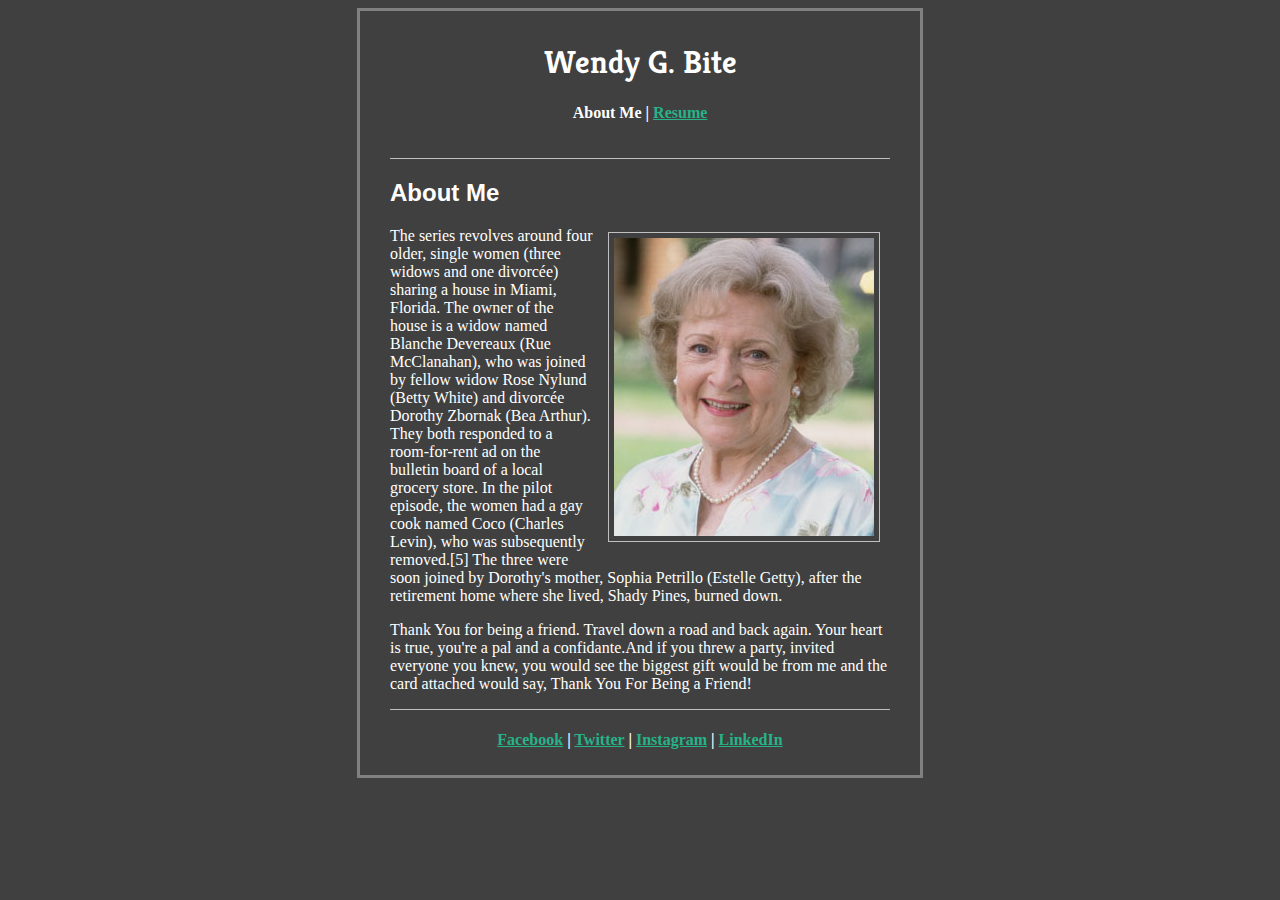
==== index.html @ 49536ce5 "index and style page of homework 1" ====
﻿<!doctype html>
<html>
	<head>
		<title>Wendy G. Bite</title>
		<link rel="stylesheet" href="styles/style.css">
		<link href="https://fonts.googleapis.com/css?family=Kreon" rel="stylesheet">
	</head>
	<body>
	<div class="content">
		<HEADER>
			<h1>Wendy G. Bite</h1>
			<p>About Me | <a href="#">Resume</a></p>
		</HEADER>

		<section>
			<article>
			
			<h2>About Me</h2>
				<p><img src="Betty-White.jpg">The series revolves around four older, single women (three widows and one divorcée) sharing a house in Miami, Florida. The owner of the house is a widow named Blanche Devereaux (Rue McClanahan), who was joined by fellow widow Rose Nylund (Betty White) and divorcée Dorothy Zbornak (Bea Arthur). They both responded to a room-for-rent ad on the bulletin board of a local grocery store. In the pilot episode, the women had a gay cook named Coco (Charles Levin), who was subsequently removed.[5] The three were soon joined by Dorothy's mother, Sophia Petrillo (Estelle Getty), after the retirement home where she lived, Shady Pines, burned down.</p>

				<p>Thank You for being a friend. Travel down a road and back again. Your heart is true, you're a pal and a confidante.And if you threw a party, invited everyone you knew, you would see the biggest gift would be from me and the card attached would say, Thank You For Being a Friend!</p>
			</article>
		</section>
		<footer>
			<p> <a href="#">Facebook</a> | <a href="#">Twitter</a> | <a href="#">Instagram</a> | <a href="#">LinkedIn</a> </p>
		</footer>
		</div>	
	</body>
</html>
<!--
RESUME PAGE

Resume
				
I recently graduated from a Web Development course at General Assembly where I increased my typing speed from 10 words per minute on my type writer to 100 words per minute on my new MacBook Pro. They also taught me how to be an <strong>awesome</strong>Web Developer. During my spare time, I enjoy senior water aerobics, pickling, and spending time with my great grand children.
		
Relevant Experience
		
Web Developer GitHub 2013 - present
Building a user friendly interface that is easy for beginner programmers to use and learn the benefits of git.

Copy Editor Complaint.ly 2012 - 2013
Reviewed, organize and filed multiple complaints to neighbors, local stores, and government officials. (self employed)

Master Knitter Christmas Sweater Org 1992 – 2011
Created delightful christmas sweaters for young boys and girls. Extremly gifted at weaving green, red and gold thread.

Senior Vice President The Golden Girls Appreciation Society 1985 - 1992
Managed a team of three and over saw day to day operations at The Golden Girls Retirement Facility in Miami.
				
Certified Mint Candy and Freshly Baked Cookies Distributor. 1960S
Won multiple awards for my secret chocolate chip recipies. My grand children enjoy them too :)


Education
		
General Assembly WDI — 2013
Queens College B.A. 1923
Brooklyn Etiquette School For Girls 1920(Honors)

--!>
---- styles/style.css ----
body {

	background-color: #404040;
	color: white;

}
.content {
	max-width: 500px;
    margin: auto;
    padding-left: 30px;
    padding-right: 30px;
    padding-bottom: 10px;
    padding-top: 10px;
    border: 3px solid gray;
}

header {
	text-align: center;
	border-bottom: .5px solid #C0C0C0;
	padding-bottom: 20px;
}
p a {
	color: 	#27b387;
}
header p {
	font-weight: bold;
}

h1 {

	text-align: center;
	font-family: 'Kreon', serif;

}
img {
	padding: 5px;
	border: 1px solid #C0C0C0;
	float: right;
	margin: 5px 10px 15px 15px;

	}
h2{
	font-family: Arial;
}	
footer {

	text-align: center;
	border-top: .5px solid #C0C0C0;
	padding-top: 5px;
}
footer p {
	font-weight: bold;
}
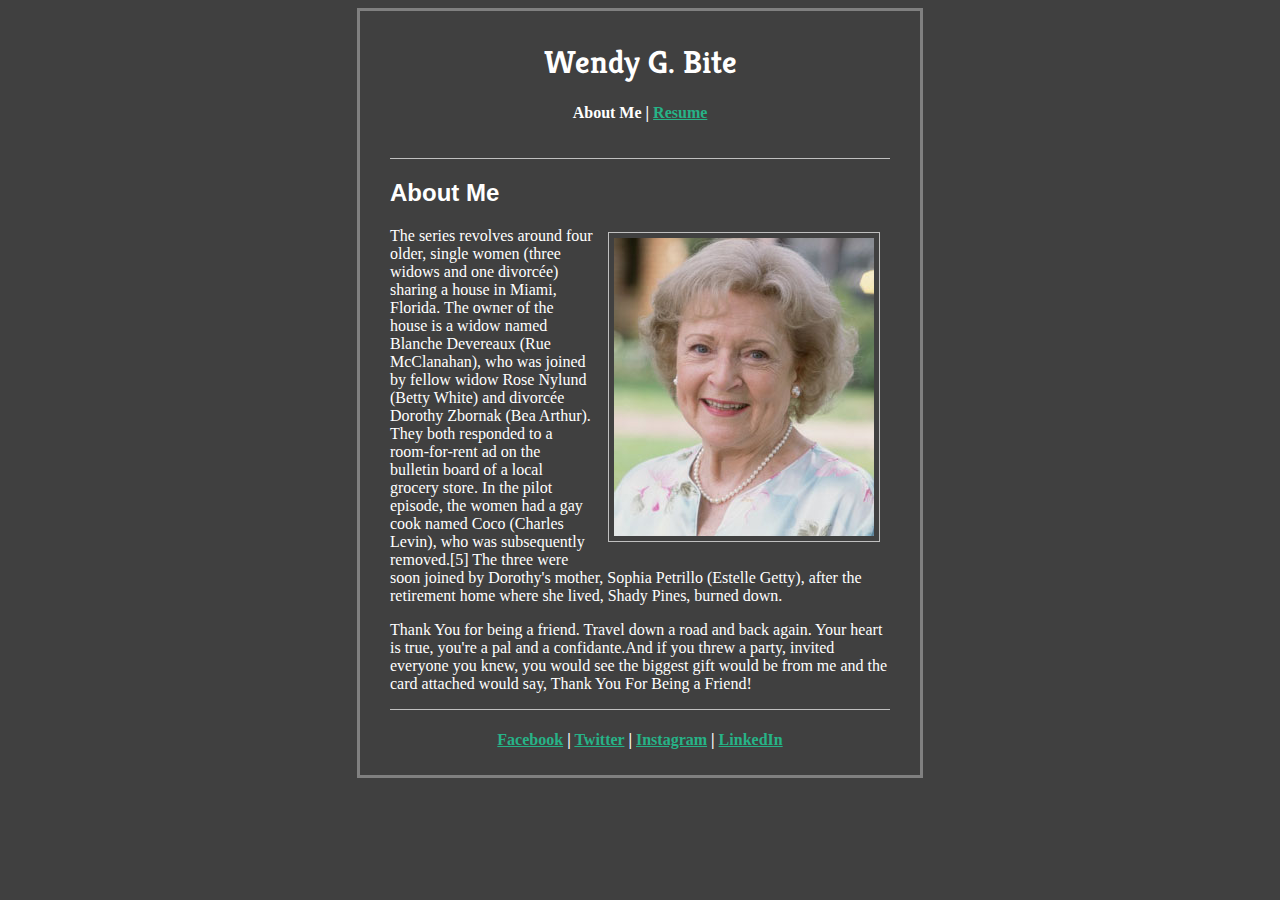
==== commit 3b365761: "updated index page and added resume page" ====
--- a/index.html
+++ b/index.html
@@ -9,12 +9,11 @@
 	<div class="content">
 		<HEADER>
 			<h1>Wendy G. Bite</h1>
-			<p>About Me | <a href="#">Resume</a></p>
+			<p>About Me <span class="gray">|</span> <a href="resume.html" target="_blank">Resume</a></p>
 		</HEADER>
 
 		<section>
 			<article>
-			
 			<h2>About Me</h2>
 				<p><img src="Betty-White.jpg">The series revolves around four older, single women (three widows and one divorcée) sharing a house in Miami, Florida. The owner of the house is a widow named Blanche Devereaux (Rue McClanahan), who was joined by fellow widow Rose Nylund (Betty White) and divorcée Dorothy Zbornak (Bea Arthur). They both responded to a room-for-rent ad on the bulletin board of a local grocery store. In the pilot episode, the women had a gay cook named Coco (Charles Levin), who was subsequently removed.[5] The three were soon joined by Dorothy's mother, Sophia Petrillo (Estelle Getty), after the retirement home where she lived, Shady Pines, burned down.</p>
 
@@ -22,7 +21,7 @@
 			</article>
 		</section>
 		<footer>
-			<p> <a href="#">Facebook</a> | <a href="#">Twitter</a> | <a href="#">Instagram</a> | <a href="#">LinkedIn</a> </p>
+			<p> <a href="https://www.facebook.com" target="_blank">Facebook</a> <span class="gray">|</span> <a href="https://www.twitter.com" target="_blank">Twitter</a> <span class="gray">|</span> <a href="https://www.instagram.com" target="_blank">Instagram</a> <span class="gray">|</span> <a href="https://www.LinkedIn.com" target="_blank">LinkedIn</a> </p>
 		</footer>
 		</div>	
 	</body>
